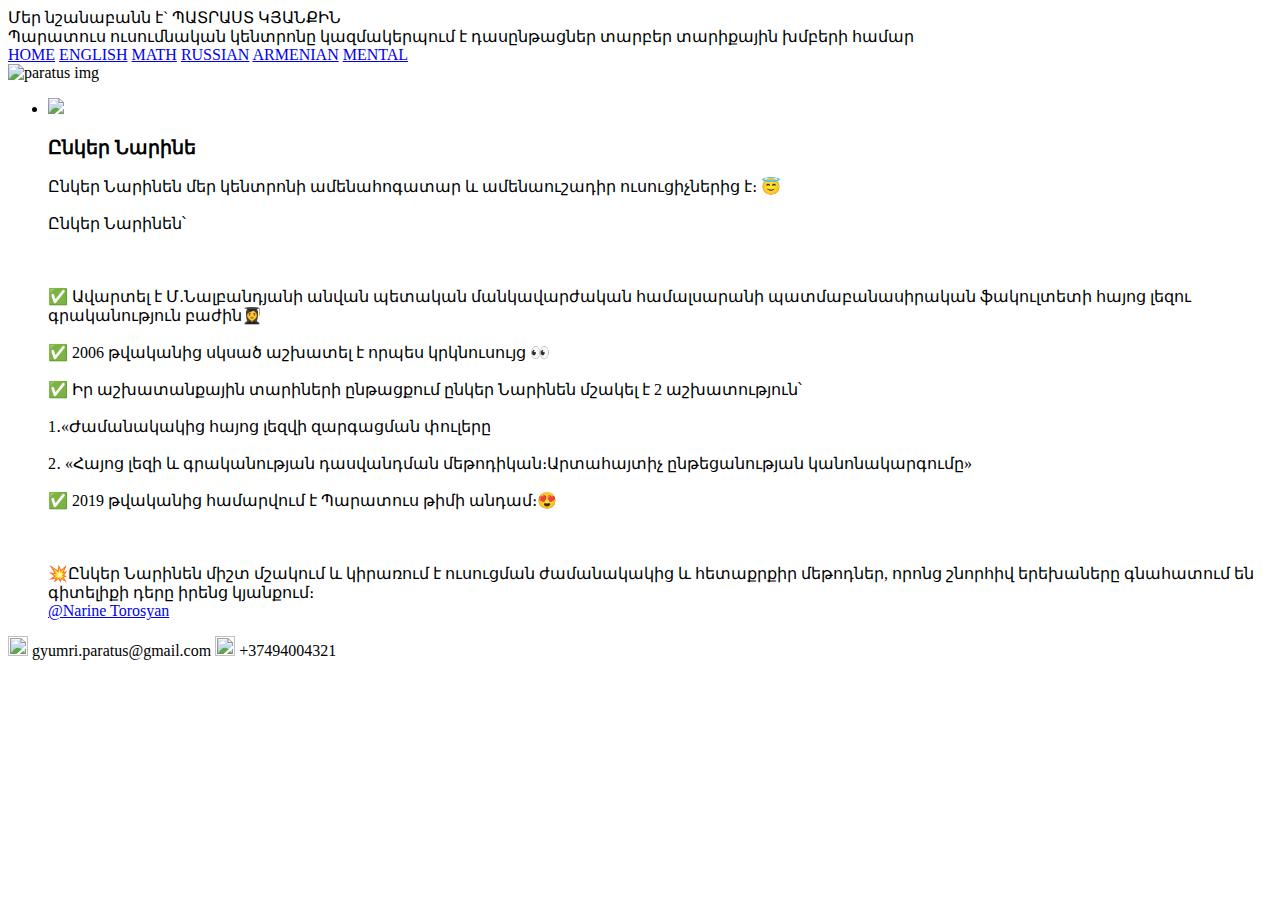
==== armenian/index.html @ b5961609 "Update index.html" ====
<!DOCTYPE html>
<html lang="en">

<head>
    <meta charset="UTF-8">
    <meta http-equiv="X-UA-Compatible" content="IE=edge">
    <meta name="viewport" content="width=device-width, initial-scale=1.0">
    <title>Paratus Armenian</title>
    <link rel="stylesheet" href="style.css">
    <link rel="icon" href="IMG/paratus.png">
    <link rel="stylesheet" href="https://pro.fontawesome.com/releases/v5.10.0/css/all.css"
        integrity="sha384-AYmEC3Yw5cVb3ZcuHtOA93w35dYTsvhLPVnYs9eStHfGJvOvKxVfELGroGkvsg+p" crossorigin="anonymous" />
    <meta name="viewport" content="width=device-width, initial-scale=1">
</head>

<body>
    <div class="containner">
        
        <div class="main">
        <div class="nav">
         
               <span class="first">Մեր նշանաբանն է` ՊԱՏՐԱՍՏ ԿՅԱՆՔԻՆ</span><br>
               <span class="first">Պարատուս ուսումնական կենտրոնը կազմակերպում է դասընթացներ տարբեր տարիքային խմբերի համար</span>
                  
          
               <div class="objects">
                <a href="https://paratus-gyumri.github.io/" class="hrefs">HOME</a>
                <a href="https://paratus-gyumri.github.io/english/index.html" class="hrefs">ENGLISH</a>
                <a href="https://paratus-gyumri.github.io/math/index.html" class="hrefs">MATH</a>
                <a href="https://paratus-gyumri.github.io/russian/index.html" class="hrefs">RUSSIAN</a>
                <a href="https://paratus-gyumri.github.io/armenian/index.html" class="hrefs1">ARMENIAN</a>
                <a href="https://paratus-gyumri.github.io/mental/index.html" class="hrefs">MENTAL</a>
               </div>
               <img class="imgp" src="IMG/paratus-removebg-preview.png  " alt="paratus img" width="150px" height="150px">
                   
        </div></div>

    <ul class="team">
        <li class="member">
            <div class="thumb"><img src="https://scontent.xx.fbcdn.net/v/t1.15752-9/272338366_902941737058355_1056403792468281274_n.jpg?stp=dst-jpg_p403x403&_nc_cat=102&ccb=1-7&_nc_sid=aee45a&_nc_ohc=UM0hhoHa0ugAX8RrU1y&_nc_ad=z-m&_nc_cid=0&_nc_ht=scontent.xx&oh=03_AdQzuii3VmUIWLX2gBWohhuvnPHG232RxyRnBFaefUrYWQ&oe=637FF971"></div>
            <div class="description">
                <h3>Ընկեր Նարինե</h3>
                <p class="ps">Ընկեր  Նարինեն մեր կենտրոնի ամենահոգատար և ամենաուշադիր ուսուցիչներից է։ 😇<br><br>
                    Ընկեր Նարինեն՝<br><br><br><br>
                    
                    ✅ Ավարտել է  Մ․Նալբանդյանի անվան  պետական մանկավարժական համալսարանի  պատմաբանասիրական ֆակուլտետի հայոց լեզու գրականություն բաժին👩‍🎓<br><br>
                    ✅ 2006 թվականից սկսած աշխատել է որպես կրկնուսույց 👀 <br><br>
                    
                    ✅ Իր աշխատանքային տարիների ընթացքում ընկեր Նարինեն  մշակել է 2 աշխատություն՝<br><br>
                    1․«Ժամանակակից հայոց լեզվի զարգացման փուլերը<br><br>
                    2․ «Հայոց լեզի և գրականության դասվանդման մեթոդիկան։Արտահայտիչ ընթեցանության կանոնակարգումը»<br><br>
                    
                    ✅ 2019 թվականից համարվում է Պարատուս  թիմի անդամ։😍<br><br><br><br>
                    💥Ընկեր Նարինեն  միշտ  մշակում և կիրառում է  ուսուցման ժամանակակից և  հետաքրքիր մեթոդներ, որոնց շնորհիվ երեխաները  գնահատում են  գիտելիքի դերը իրենց կյանքում։<br><a href="https://www.facebook.com/narine.torosyan.90">@Narine Torosyan</a></p>
            </div>
        </li>
</ul>

</div>
    <div class="down">
        <div class="social">
            <a class="social__icon instagram" target="_blank" href="https://www.instagram.com/paratus.am/">
                <i class="fab fa-instagram"></i>
            </a>
            <a class="social__icon facebook" target="_blank" href="https://www.facebook.com/paratus.am/">
                <i class="fab fa-facebook-f"></i>
            </a>
            <img class="x1b0d499xuo83w1" src="https://static.xx.fbcdn.net/rsrc.php/v3/yE/r/2PIcyqpptfD.png" alt=""
                height="20" width="20">
            <span class="usersel"> gyumri.paratus@gmail.com</span>
            <img class="x1b0d499xuo83w3" src="https://static.xx.fbcdn.net/rsrc.php/v3/yT/r/Dc7-7AgwkwS.png" alt=""
                height="20" width="20">
            <span class="usersel"> +37494004321</span>
        </div>
    </div>
    </div>
</body>

</html>
</body>

</html>
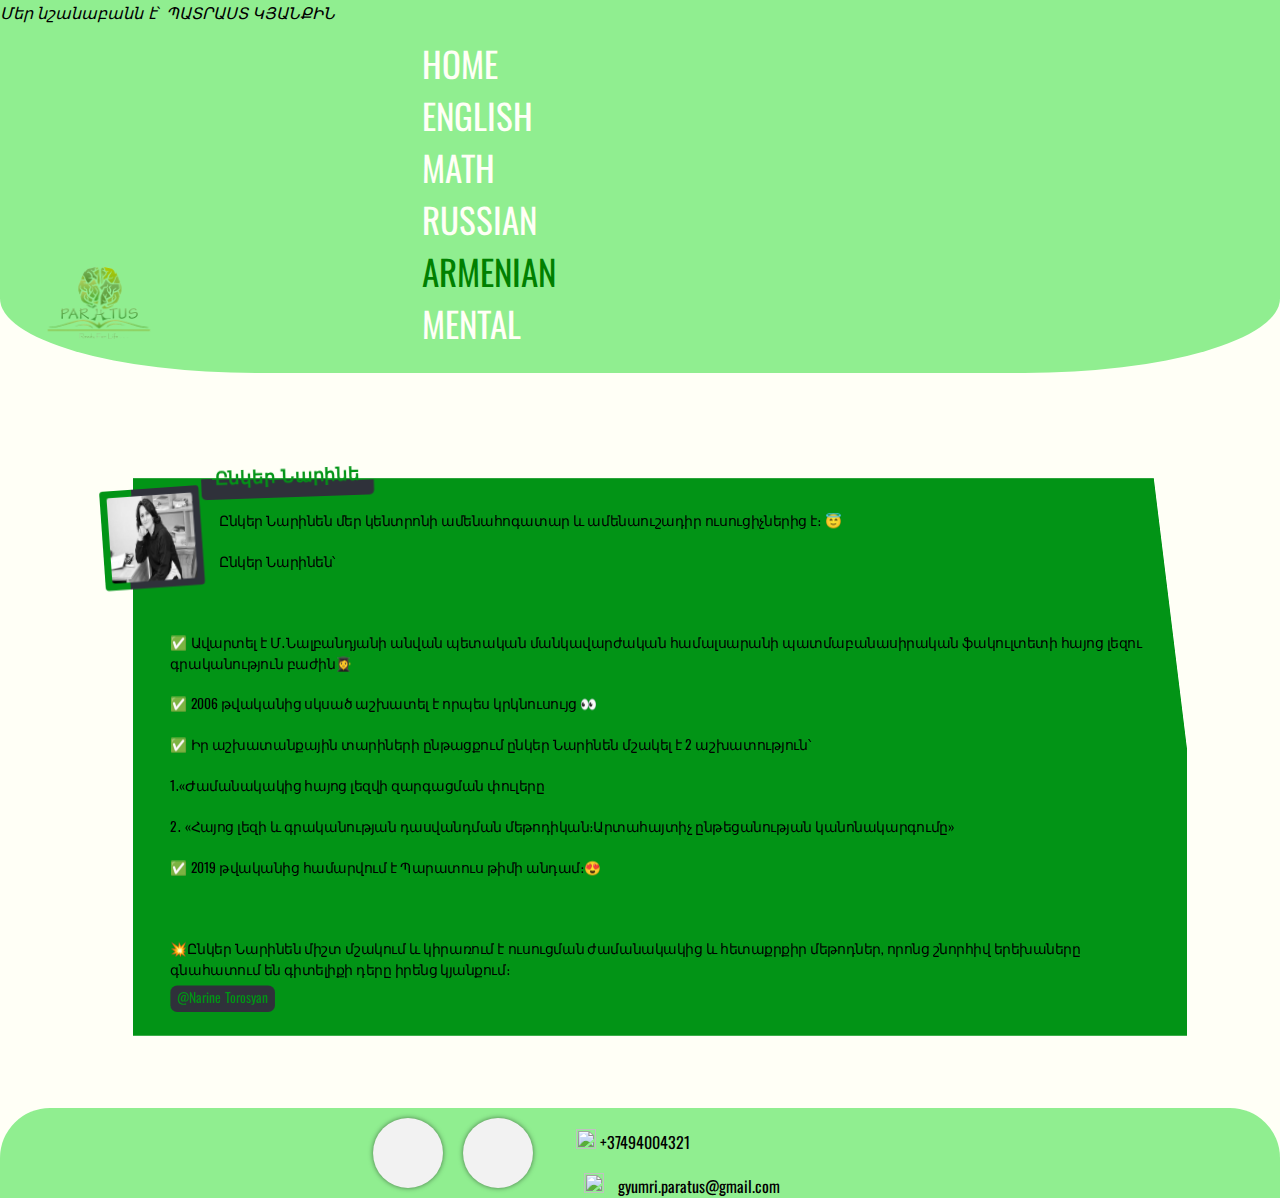
==== commit c0d66d3c: "Add files via upload" ====
--- a/armenian/index.html
+++ b/armenian/index.html
@@ -10,6 +10,8 @@
     <link rel="icon" href="IMG/paratus.png">
     <link rel="stylesheet" href="https://pro.fontawesome.com/releases/v5.10.0/css/all.css"
         integrity="sha384-AYmEC3Yw5cVb3ZcuHtOA93w35dYTsvhLPVnYs9eStHfGJvOvKxVfELGroGkvsg+p" crossorigin="anonymous" />
+        <link rel="preconnect" href="https://fonts.googleapis.com"><link rel="preconnect" href="https://fonts.gstatic.com" crossorigin>
+        <link href="https://fonts.googleapis.com/css2?family=Oswald&display=swap" rel="stylesheet">
     <meta name="viewport" content="width=device-width, initial-scale=1">
 </head>
 
@@ -19,25 +21,23 @@
         <div class="main">
         <div class="nav">
          
-               <span class="first">Մեր նշանաբանն է` ՊԱՏՐԱՍՏ ԿՅԱՆՔԻՆ</span><br>
-               <span class="first">Պարատուս ուսումնական կենտրոնը կազմակերպում է դասընթացներ տարբեր տարիքային խմբերի համար</span>
-                  
+            <span class="first1">Մեր նշանաբանն է` ՊԱՏՐԱՍՏ ԿՅԱՆՔԻՆ</span><br>
           
                <div class="objects">
-                <a href="https://paratus-gyumri.github.io/" class="hrefs">HOME</a>
-                <a href="https://paratus-gyumri.github.io/english/index.html" class="hrefs">ENGLISH</a>
-                <a href="https://paratus-gyumri.github.io/math/index.html" class="hrefs">MATH</a>
-                <a href="https://paratus-gyumri.github.io/russian/index.html" class="hrefs">RUSSIAN</a>
-                <a href="https://paratus-gyumri.github.io/armenian/index.html" class="hrefs1">ARMENIAN</a>
-                <a href="https://paratus-gyumri.github.io/mental/index.html" class="hrefs">MENTAL</a>
+                <a href="https://yzakaryan.github.io/" class="hrefs">HOME</a><br>
+                <a href="https://yzakaryan.github.io/english/index.html" class="hrefs">ENGLISH</a><br>
+                <a href="https://yzakaryan.github.io/math/index.html" class="hrefs">MATH</a><br>
+                <a href="https://yzakaryan.github.io/russian/index.html" class="hrefs">RUSSIAN</a><br>
+                <a href="https://yzakaryan.github.io/armenian/index.html" class="hrefs1">ARMENIAN</a><br>
+                <a href="https://yzakaryan.github.io/mental/index.html" class="hrefs">MENTAL</a>
                </div>
-               <img class="imgp" src="IMG/paratus-removebg-preview.png  " alt="paratus img" width="150px" height="150px">
+               <img class="imgp" src="IMG/paratus-removebg-preview.png  " alt="paratus img" width="120px" height="120px">
                    
         </div></div>
 
     <ul class="team">
         <li class="member">
-            <div class="thumb"><img src="https://scontent.xx.fbcdn.net/v/t1.15752-9/272338366_902941737058355_1056403792468281274_n.jpg?stp=dst-jpg_p403x403&_nc_cat=102&ccb=1-7&_nc_sid=aee45a&_nc_ohc=UM0hhoHa0ugAX8RrU1y&_nc_ad=z-m&_nc_cid=0&_nc_ht=scontent.xx&oh=03_AdQzuii3VmUIWLX2gBWohhuvnPHG232RxyRnBFaefUrYWQ&oe=637FF971"></div>
+            <div class="thumb"><img src="IMG/ynkerNarine.jpg"></div>
             <div class="description">
                 <h3>Ընկեր Նարինե</h3>
                 <p class="ps">Ընկեր  Նարինեն մեր կենտրոնի ամենահոգատար և ամենաուշադիր ուսուցիչներից է։ 😇<br><br>
@@ -59,21 +59,20 @@
 </div>
     <div class="down">
         <div class="social">
+      
             <a class="social__icon instagram" target="_blank" href="https://www.instagram.com/paratus.am/">
-                <i class="fab fa-instagram"></i>
+              <i class="fab fa-instagram"></i>
             </a>
             <a class="social__icon facebook" target="_blank" href="https://www.facebook.com/paratus.am/">
-                <i class="fab fa-facebook-f"></i>
+              <i class="fab fa-facebook-f"></i>
             </a>
-            <img class="x1b0d499xuo83w1" src="https://static.xx.fbcdn.net/rsrc.php/v3/yE/r/2PIcyqpptfD.png" alt=""
-                height="20" width="20">
-            <span class="usersel"> gyumri.paratus@gmail.com</span>
-            <img class="x1b0d499xuo83w3" src="https://static.xx.fbcdn.net/rsrc.php/v3/yT/r/Dc7-7AgwkwS.png" alt=""
-                height="20" width="20">
-            <span class="usersel"> +37494004321</span>
+          <div class="down2"> <img class="x1b0d499xuo83w1" src="https://static.xx.fbcdn.net/rsrc.php/v3/yT/r/Dc7-7AgwkwS.png" alt="" height="20" width="20">
+            <span class="usersel1"> +37494004321</span></div>
+          <div class="down3"> <img class="x1b0d499xuo83w3" src="https://static.xx.fbcdn.net/rsrc.php/v3/yE/r/2PIcyqpptfD.png" alt="" height="20" width="20">
+            <span class="usersel"> gyumri.paratus@gmail.com</span></div>
         </div>
     </div>
-    </div>
+    
 </body>
 
 </html>
--- a/armenian/style.css
+++ b/armenian/style.css
@@ -0,0 +1,360 @@
+@import url('https://fonts.googleapis.com/css2?family=Oswald&display=swap');
+
+.down2{
+	margin-top: -4%;
+	margin-left: 5%;
+}
+
+.imgp{
+	margin-left: 3%;
+    margin-top: -25%;
+    margin-bottom: 5px;
+    max-width: 100%;
+    max-height: 100%;
+}
+	
+	.objects{
+		margin-left: 33%;
+		margin-top: 1%;
+	}
+	
+	.hrefs{
+		text-decoration: none;
+		color: #FFFFF6;
+		border-radius: 20%;
+		font-size: 35px;
+	}
+	
+	.hrefs1{
+		text-decoration: none;
+		color: green;
+		border-radius: 20%;
+		font-size: 35px;
+	}
+	
+	.nav{
+	background-color: lightgreen;
+	border-bottom-left-radius: 20%;
+	border-bottom-right-radius: 20%;
+	width: 100%;
+	}
+
+	.first1{
+		font-weight: lighter;
+		font-style: italic;
+		font-family: 'Segoe UI', Tahoma, Geneva, Verdana, sans-serif;
+		text-align: center;
+	}
+/* social icon */
+.usersel{
+	user-select: all;
+	margin-left: 10px;
+}
+
+.usersel1{
+	margin-top: 3%;
+}
+
+.x1b0d499xuo83w1{
+	margin-left: -27%;
+	margin-top: 24%;
+
+}
+
+.x1b0d499xuo83w3{
+	margin-left: -70%;
+    margin-top: 33%;
+}
+
+.social{
+	margin-left: 0%;
+    margin-top: -1em;
+    width: 100%;
+    max-height: 20vh;
+    display: flex;
+    align-items: center;
+    justify-content: center;
+    background-color: lightgreen;
+    border-top-left-radius: 50px;
+    border-top-right-radius: 50px
+}
+
+  .social__icon{
+	text-decoration: none;
+	display:flex;
+	align-items:center;
+	justify-content:center;
+	width: 70px;
+	height: 70px;
+	margin: 10px;
+	background-color: #f2f2f2;
+	border-radius: 50%;
+	box-shadow: 0px 0px 5px #00000080;
+	transition: all 0.3s ease;
+	position: relative;
+	overflow:hidden;
+  }
+  
+  .social__icon i {
+	font-size: 26px;
+	color: #67798e;
+	transition: all 0.3s ease;
+	z-index: 1;
+  }
+  
+  .social__icon:after{
+	content: "";
+	width: 70px;
+	height: 70px;
+	position:absolute;
+	transform: translate(0, 70px);
+	border-radius: 50%;
+	transition: all 0.3s ease;
+  }
+
+  .social__icon.instagram:after{
+	background-color: #833AB4;
+  }
+  .social__icon.facebook:after{
+	background-color: #3b5998;
+  }
+
+  
+  .social__icon:hover {
+	transform: translateY(-4px);
+	box-shadow: 0px 0px 15px #00000080;
+  }
+  
+  .social__icon:hover i{
+	 color: #fff;
+  }
+  
+  .social__icon:hover:after{
+	transform: translate(0);
+  }
+
+  .social__icon:hover {
+	transform: translateY(-4px);
+	box-shadow: 0px 0px 15px #00000080;
+  }
+  
+  .social__icon:hover i{
+	 color: #fff;
+  }
+  
+  .social__icon:hover:after{
+	transform: translate(0);
+  }
+  /* social icon */
+  
+  /* main */
+  .content{
+    margin-top: 20%;
+    margin-left: 15em;
+    background-color: lightgreen;
+    border-radius: 20%;
+    font-size: 25px;
+    width: 80%;
+    text-align: center;
+}
+
+:root {
+	--green: #029416;
+	--dark: #2f313a;
+	--deg: -86deg;
+	--trans: all 0.4s ease 0s;
+    --white: #fff;
+}
+
+body {
+	max-width: 100%;
+    margin: 0;
+    padding: 0;
+    overflow-x: hidden;
+    justify-content: center;
+    font-family: 'Oswald', sans-serif;
+    background-color: #fffff6;
+    font-size: 1em;
+    user-select: none
+}
+
+body *,
+body *:before,
+body *:after {
+	box-sizing: border-box;
+}
+
+h2 {
+	text-align: center;
+}
+
+.team {
+	padding: 2em 0 2em 2.5em;
+	margin: 0;
+}
+
+.member {
+	margin: 1.5em 0 0.5em;
+	padding: 0.73em;
+	background: linear-gradient(
+		83deg,
+		var(--green) 0 97%,
+		#fff0 calc(97% + 1px) 100%
+	);
+	position: relative;
+	list-style: none;
+	display: inline-block;
+	transform: scale(0.85);
+	transition: var(--trans);
+}
+
+.member:nth-of-type(even) {
+	text-align: right;
+	background: linear-gradient(
+		-83deg,
+		var(--green) 0 97%,
+		#fff0 calc(97% + 1px) 100%
+	);
+}
+
+.thumb {
+	width: 13vmin;
+	height: 13vmin;
+	float: left;
+	margin-right: 1.25em;
+	background: linear-gradient(
+		var(--deg),
+		var(--dark) 0 70%,
+		var(--green) 0% 100%
+	);
+	transform: rotate(-4deg);
+	transition: var(--trans);
+	border-radius: 0.25em;
+	overflow: hidden;
+	margin-left: -3em;
+	padding: 0.5em;
+}
+
+.member:nth-of-type(even) .thumb {
+	--deg: 86deg;
+	float: right;
+	margin-left: 2em;
+	margin-right: -3em;
+	transform: rotate(4deg);
+}
+
+.thumb img {
+	width: 100%;
+	height: 100%;
+	border-radius: 0.25em;
+	filter: grayscale(1);
+	background: var(--dark);
+}
+
+.member:hover {
+	transform: scale(1);
+	transition: var(--trans);
+	filter: drop-shadow(0px 20px 10px #0008);
+}
+
+.member:hover .thumb {
+	padding: 0.1em;
+	transition: var(--trans);
+	transform: rotate(-1deg);
+	--deg: -89deg;
+}
+
+.member:nth-of-type(even):hover .thumb {
+	--deg: 91deg;
+}
+
+.member:hover .thumb img {
+	filter: none;
+	transition: var(--trans);
+}
+
+.description {
+	padding-top: 1vmin;
+}
+
+.description p {
+	padding: 0 2em;
+	margin-bottom: 1em;
+}
+
+h3 {
+	background: linear-gradient(182deg, #fff0 60%, var(--dark) 0 100%);
+	display: inline;
+	transform: rotate(-2deg);
+	position: absolute;
+	margin: 0;
+	margin-top: -2.25em;
+	left: 9vmin;
+	padding: 0.5em 0.75em;
+	color: var(--green);
+	border-radius: 0.25em;
+	font-size: 1.35em;
+	transform-origin: left bottom;
+}
+
+.member:nth-of-type(even) h3 {
+	left: inherit;
+	right: 9vmin;
+	transform: rotate(2deg);
+	transform-origin: right bottom;
+	background: linear-gradient(-182deg, #fff0 60%, var(--dark) 0 100%);
+}
+
+.member:hover h3 {
+	transition: var(--trans);
+	transform: rotate(0deg);
+	background: linear-gradient(180deg, #fff0 59%, var(--dark) 0 100%);
+}
+
+.co-founder:after {
+	content: "Անգլերեն";
+	font-size: 1em;
+	position: absolute;
+	top: -1.5em;
+	background: var(--green);
+	right: 4em;
+	transform: rotate(3deg);
+	padding: 0.35em 0.75em 0.5em;
+	border-radius: 0.25em;
+	color: var(--dark);
+	font-weight: bold;
+}
+
+.co-founder:nth-of-type(even):after {
+	right: inherit;
+	left: 4em;
+	transform: rotate(-3deg);
+}
+
+.description p a {
+	display: inline-block;
+	margin: 0.5em 0 0 0;
+	background: var(--dark);
+	color: var(--green);
+	padding: 0.1em 0.5em 0.35em;
+	border-radius: 0.5em;
+	text-decoration: none;
+	transition: var(--trans);
+}
+.description p a:hover {
+	transition: var(--trans);
+	color: var(--dark);
+	background: var(--green);
+	font-weight: bold;
+}
+
+.description p a img {
+	float: left;
+	width: 22px;
+	filter: invert(1);
+	border-radius: 0.15em;
+	padding: 2px;
+	background: #fff;
+	margin-right: 2px;
+}
+  /* main */